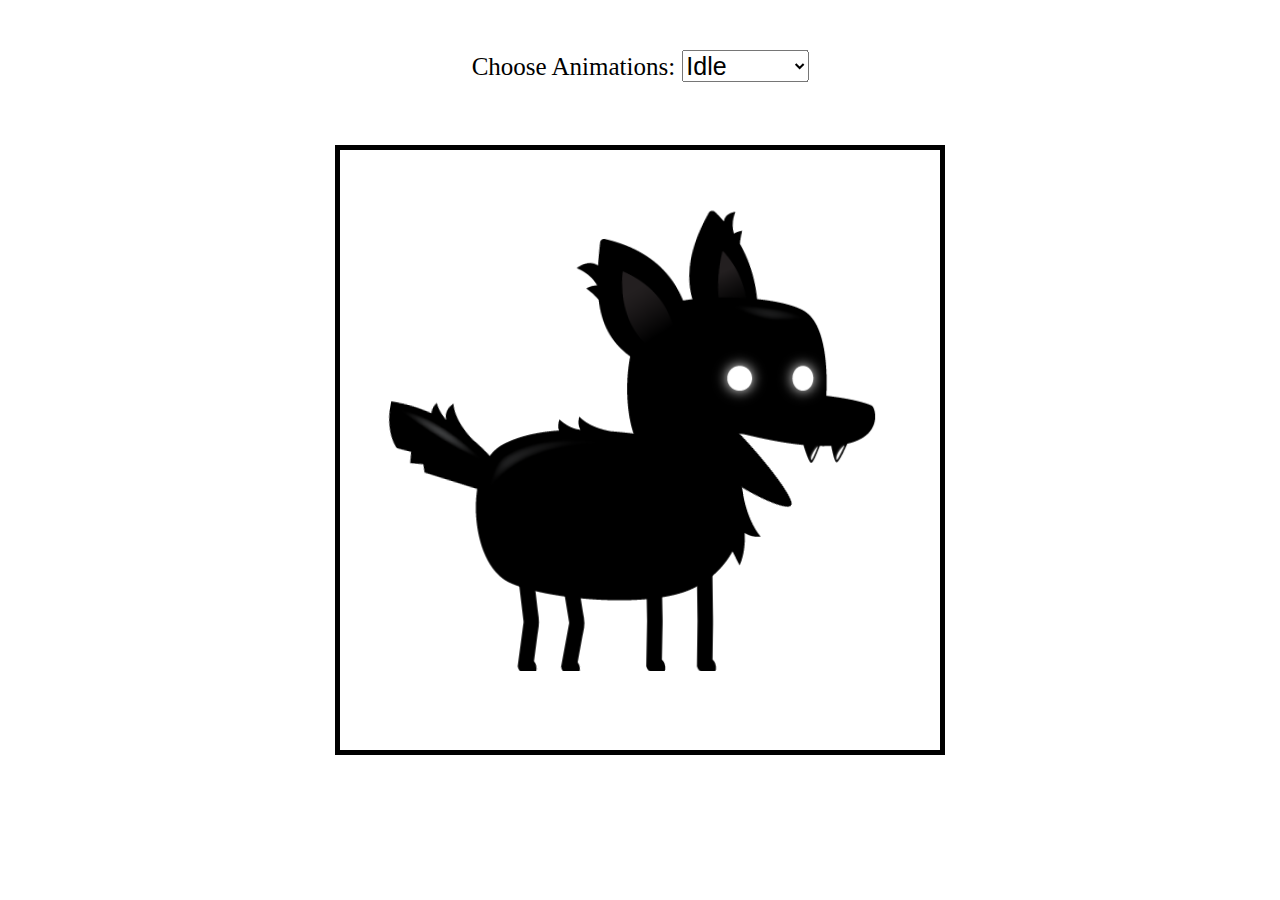
==== animation-options/index.html @ 39c94a6b "initial commit" ====
<!DOCTYPE html>
<html lang="en">
<head>
    <meta charset="UTF-8">
    <meta name="viewport" content="width=device-width, initial-scale=1.0">
    <title>Games</title>
    <link rel="stylesheet" href="style.css">
</head>
<body>
    <canvas id="canvas1"></canvas>
    <div class="controls">
        <label for="animations">Choose Animations:</label>
        <select name="animations" id="animations">
            <option value="idle">Idle</option>
            <option value="jump">Jump</option>
            <option value="fall">Fall</option>
            <option value="run">Run</option>
            <option value="dizzy">Dizzy</option>
            <option value="sit">Sit</option>
            <option value="roll">Roll</option>
            <option value="bite">Bite</option>
            <option value="knockout">Knockout</option>
            <option value="stun">Stun</option>
        </select>
    </div>

    <script src="main.js"></script>
</body>
</html>
---- animation-options/style.css ----
#canvas1 {
    border: 5px solid black;
    position: absolute;
    top: 50%;
    left: 50%;
    transform: translate(-50%, -50%);
    width: 600px;
    height: 600px;
}

.controls {
    position: absolute;
    z-index: 10;
    top: 50px;
    left: 50%;
    transform: translateX(-50%);
}

.controls, select, option {
    font-size: 25px;
}
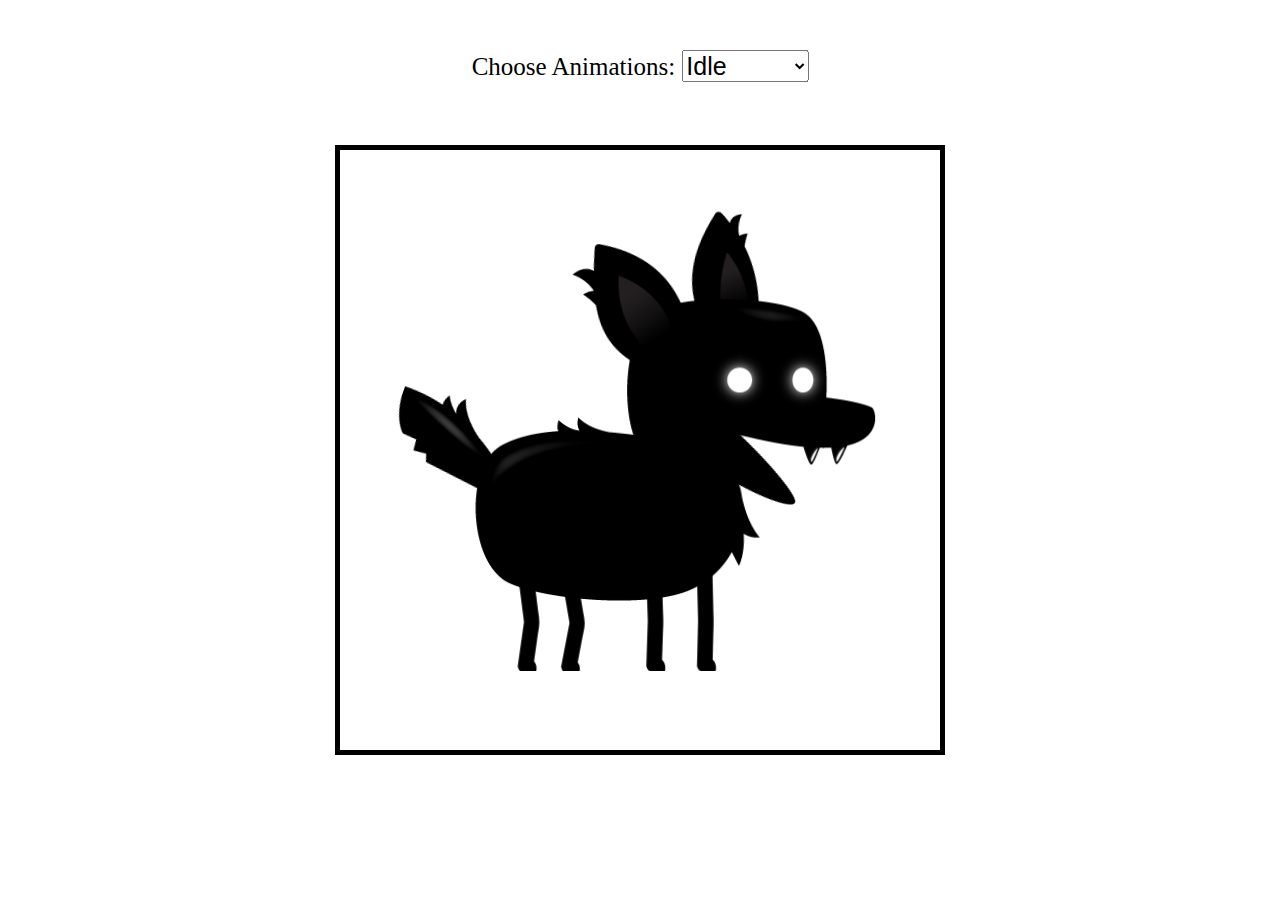
==== commit 0a604806: "added some comments" ====
--- a/animation-options/index.html
+++ b/animation-options/index.html
@@ -1,29 +1,29 @@
 <!DOCTYPE html>
 <html lang="en">
-<head>
-    <meta charset="UTF-8">
-    <meta name="viewport" content="width=device-width, initial-scale=1.0">
+  <head>
+    <meta charset="UTF-8" />
+    <meta name="viewport" content="width=device-width, initial-scale=1.0" />
     <title>Games</title>
-    <link rel="stylesheet" href="style.css">
-</head>
-<body>
+    <link rel="stylesheet" href="style.css" />
+  </head>
+  <body>
     <canvas id="canvas1"></canvas>
     <div class="controls">
-        <label for="animations">Choose Animations:</label>
-        <select name="animations" id="animations">
-            <option value="idle">Idle</option>
-            <option value="jump">Jump</option>
-            <option value="fall">Fall</option>
-            <option value="run">Run</option>
-            <option value="dizzy">Dizzy</option>
-            <option value="sit">Sit</option>
-            <option value="roll">Roll</option>
-            <option value="bite">Bite</option>
-            <option value="knockout">Knockout</option>
-            <option value="stun">Stun</option>
-        </select>
+      <label for="animations">Choose Animations:</label>
+      <select name="animations" id="animations">
+        <option value="idle">Idle</option>
+        <option value="jump">Jump</option>
+        <option value="fall">Fall</option>
+        <option value="run">Run</option>
+        <option value="dizzy">Dizzy</option>
+        <option value="sit">Sit</option>
+        <option value="roll">Roll</option>
+        <option value="bite">Bite</option>
+        <option value="knockout">Knockout</option>
+        <option value="stun">Stun</option>
+      </select>
     </div>
 
     <script src="main.js"></script>
-</body>
-</html>+  </body>
+</html>
